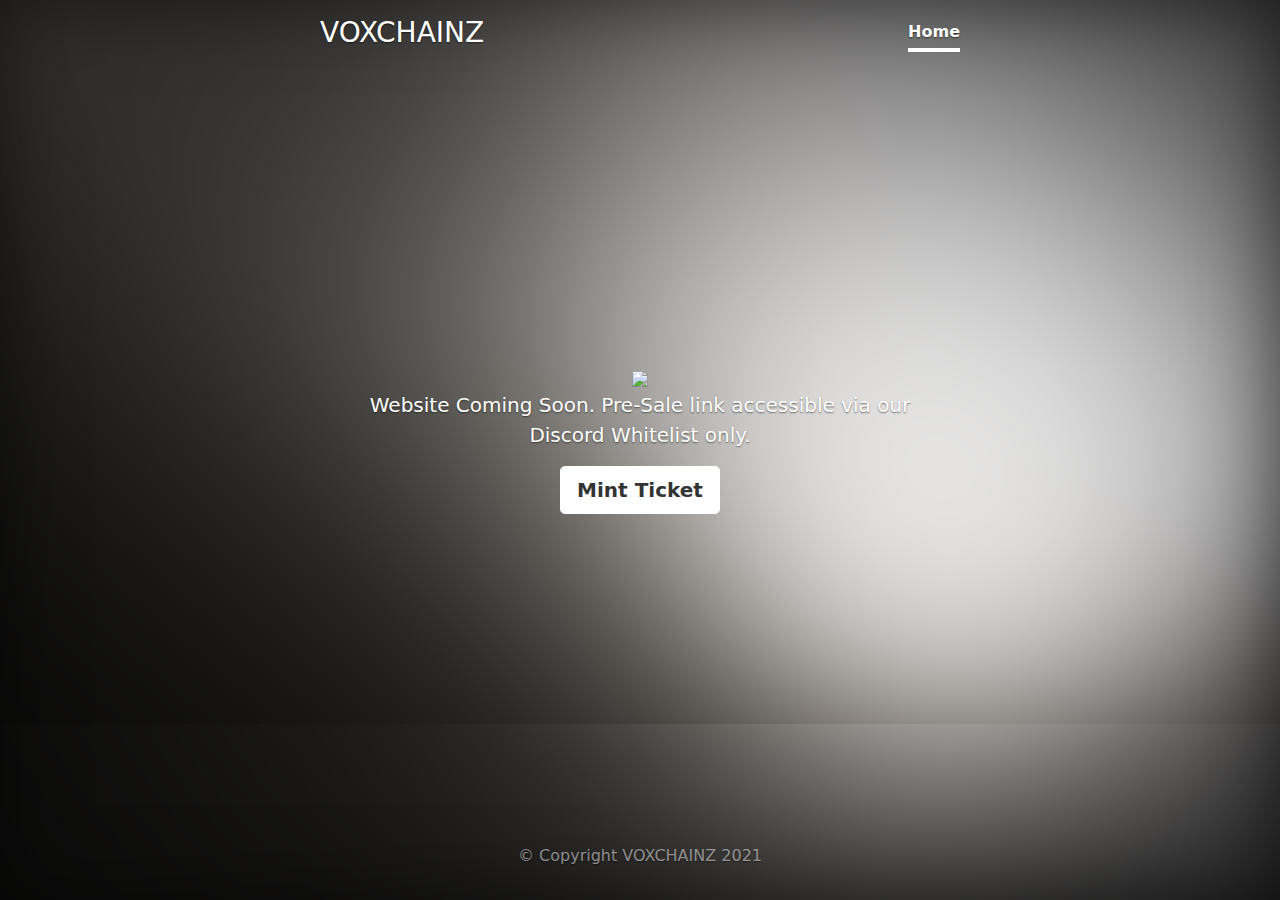
==== m3t4bl1ngwh1t3l15t.html @ d31e1ab0 "v1.0" ====
<!doctype html>
<html lang="en" class="h-100">
  <head>
    <meta charset="utf-8">
    <meta name="viewport" content="width=device-width, initial-scale=1">
    <meta name="description" content="">
    <meta name="author" content="BirdThugz">
    <meta name="generator" content="BirdThugz">
    <title>VOXCHAINZ</title>
    <!-- Bootstrap core CSS -->
<link href="css/bootstrap.css" rel="stylesheet">
<link href="cover.css" rel="stylesheet">

    <style>
      .bd-placeholder-img {
        font-size: 1.125rem;
        text-anchor: middle;
        -webkit-user-select: none;
        -moz-user-select: none;
        user-select: none;
      }

      @media (min-width: 768px) {
        .bd-placeholder-img-lg {
          font-size: 3.5rem;
        }
      }
    </style>


    <!-- Custom styles for this template -->
    <link href="cover.css" rel="stylesheet">
  </head>
  <body class="d-flex h-100 text-center text-white bg-dark">

<div class="cover-container d-flex w-100 h-100 p-3 mx-auto flex-column">
  <header class="mb-auto">
    <div>
      <h3 class="float-md-start mb-0">VOXCHAINZ</h3>
      <nav class="nav nav-masthead justify-content-center float-md-end">
        <a class="nav-link active" aria-current="page" href="#">Home</a>
      </nav>
    </div>
  </header>

  <main class="px-3">
    <img src="img/voxticket.gif"></img>
    <p class="lead">Website Coming Soon. Pre-Sale link accessible via our Discord Whitelist only.</p>
    <p class="lead">
      <a href="#" class="btn btn-lg btn-secondary fw-bold border-white bg-white">Mint Ticket</a>
    </p>
  </main>

  <footer class="mt-auto text-white-50">
    <p>© Copyright VOXCHAINZ 2021</p>
  </footer>
</div>



  </body>
</html>
---- cover.css ----
/*
 * Globals
 */

html {

}

/* Custom default button */
.btn-secondary,
.btn-secondary:hover,
.btn-secondary:focus {
  color: #333;
  text-shadow: none; /* Prevent inheritance from `body` */
}


/*
 * Base structure
 */

body {
  text-shadow: 0 .05rem .1rem rgba(0, 0, 0, .5);
  box-shadow: inset 0 0 5rem rgba(0, 0, 0, .5);
  background-image: url("img/plain_background_and_floor_HD.png");
}

.cover-container {
  max-width: 42em;
}

/*
 * Header
 */

.nav-masthead .nav-link {
  padding: .25rem 0;
  font-weight: 700;
  color: rgba(255, 255, 255, .5);
  background-color: transparent;
  border-bottom: .25rem solid transparent;
}

.nav-masthead .nav-link:hover,
.nav-masthead .nav-link:focus {
  border-bottom-color: rgba(255, 255, 255, .25);
}

.nav-masthead .nav-link + .nav-link {
  margin-left: 1rem;
}

.nav-masthead .active {
  color: #fff;
  border-bottom-color: #fff;
}
---- cover.css ----
/*
 * Globals
 */

html {

}

/* Custom default button */
.btn-secondary,
.btn-secondary:hover,
.btn-secondary:focus {
  color: #333;
  text-shadow: none; /* Prevent inheritance from `body` */
}


/*
 * Base structure
 */

body {
  text-shadow: 0 .05rem .1rem rgba(0, 0, 0, .5);
  box-shadow: inset 0 0 5rem rgba(0, 0, 0, .5);
  background-image: url("img/plain_background_and_floor_HD.png");
}

.cover-container {
  max-width: 42em;
}

/*
 * Header
 */

.nav-masthead .nav-link {
  padding: .25rem 0;
  font-weight: 700;
  color: rgba(255, 255, 255, .5);
  background-color: transparent;
  border-bottom: .25rem solid transparent;
}

.nav-masthead .nav-link:hover,
.nav-masthead .nav-link:focus {
  border-bottom-color: rgba(255, 255, 255, .25);
}

.nav-masthead .nav-link + .nav-link {
  margin-left: 1rem;
}

.nav-masthead .active {
  color: #fff;
  border-bottom-color: #fff;
}
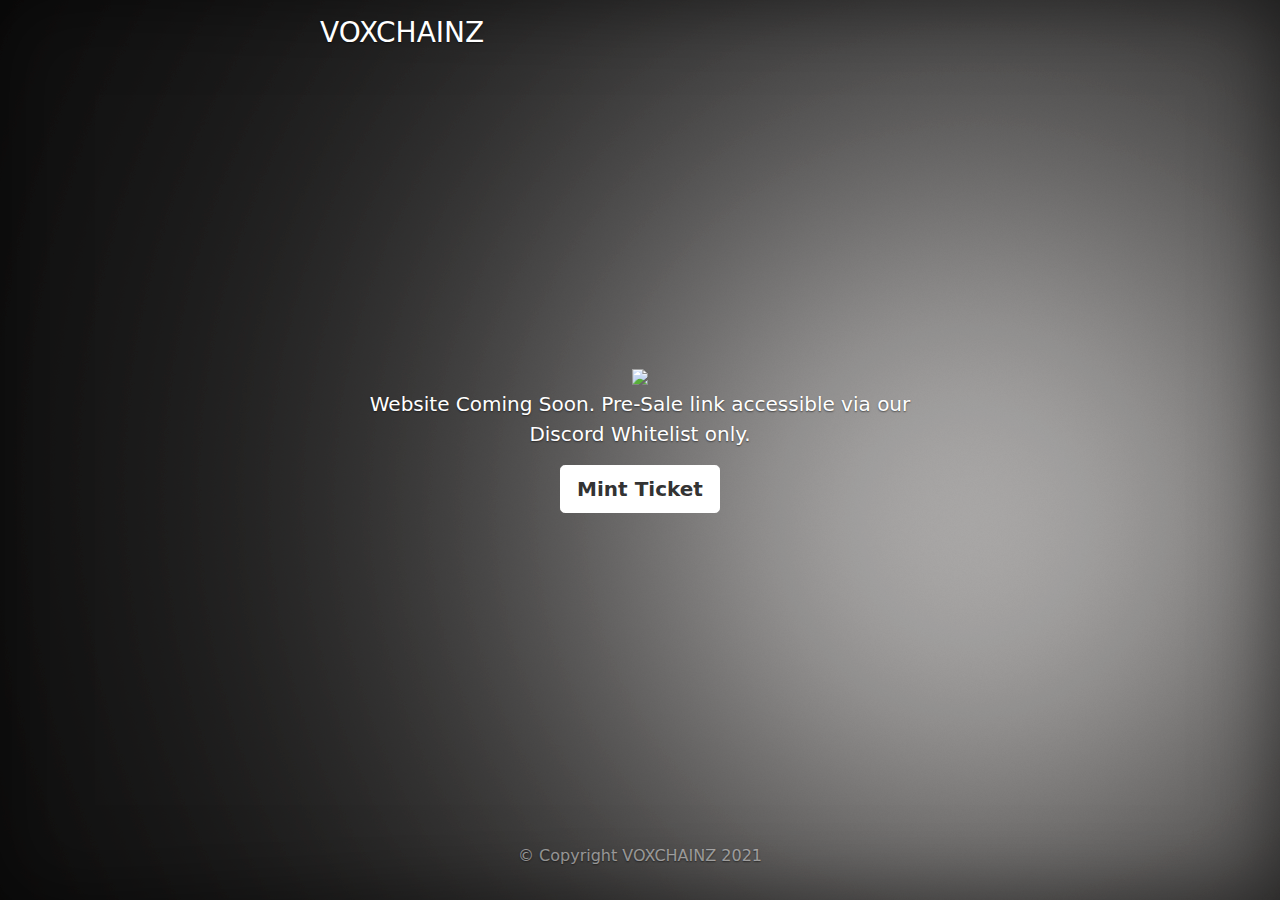
==== commit 9d3fd854: "v1.1" ====
--- a/m3t4bl1ngwh1t3l15t.html
+++ b/m3t4bl1ngwh1t3l15t.html
@@ -38,7 +38,7 @@
     <div>
       <h3 class="float-md-start mb-0">VOXCHAINZ</h3>
       <nav class="nav nav-masthead justify-content-center float-md-end">
-        <a class="nav-link active" aria-current="page" href="#">Home</a>
+        <a class="nav-link active" aria-current="page" href="#"></a>
       </nav>
     </div>
   </header>
--- a/cover.css
+++ b/cover.css
@@ -22,7 +22,7 @@
 body {
   text-shadow: 0 .05rem .1rem rgba(0, 0, 0, .5);
   box-shadow: inset 0 0 5rem rgba(0, 0, 0, .5);
-  background-image: url("img/plain_background_and_floor_HD.png");
+  background-image: url("img/bg.png");
 }
 
 .cover-container {
--- a/cover.css
+++ b/cover.css
@@ -22,7 +22,7 @@
 body {
   text-shadow: 0 .05rem .1rem rgba(0, 0, 0, .5);
   box-shadow: inset 0 0 5rem rgba(0, 0, 0, .5);
-  background-image: url("img/plain_background_and_floor_HD.png");
+  background-image: url("img/bg.png");
 }
 
 .cover-container {
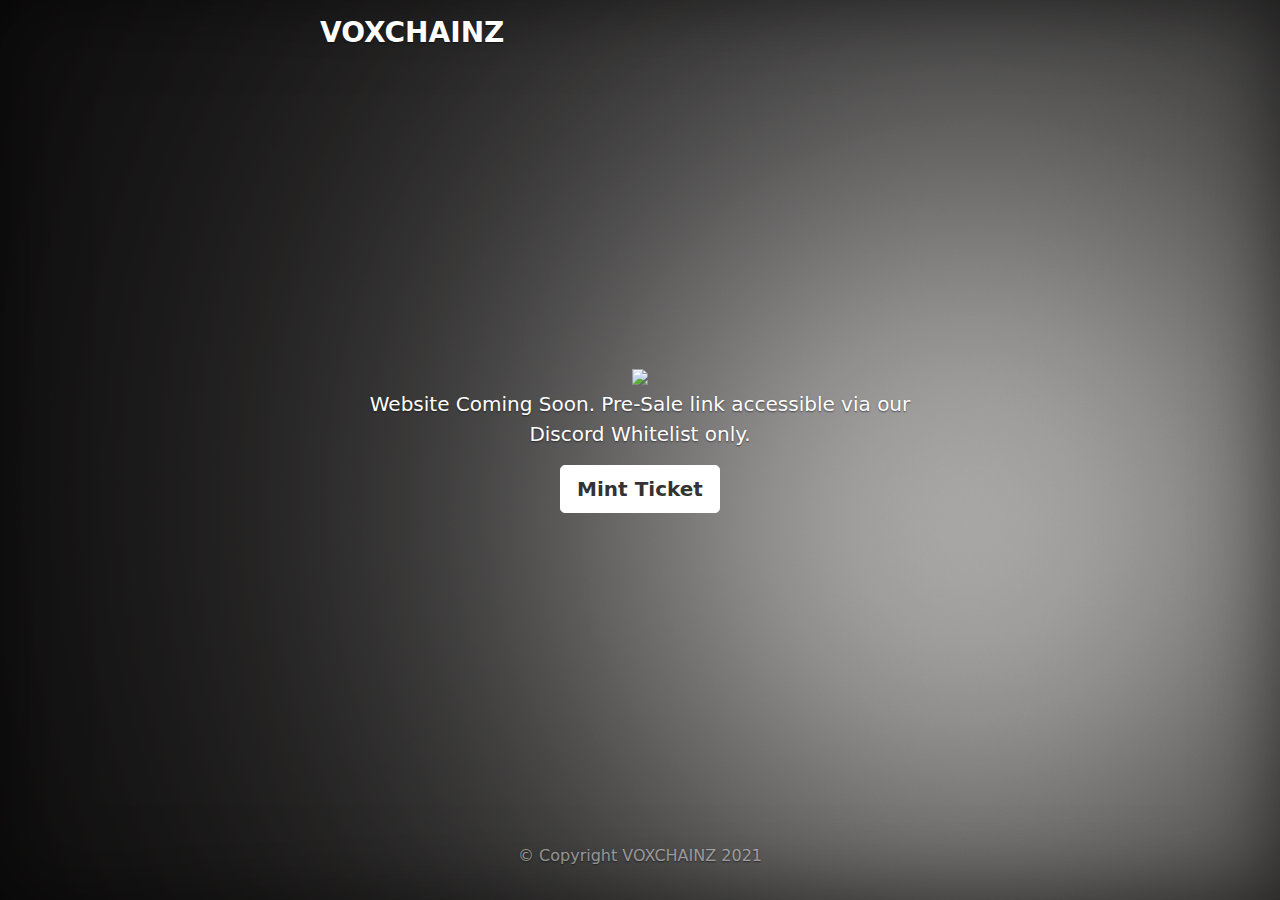
==== commit c8cbfd1b: "v1.3" ====
--- a/m3t4bl1ngwh1t3l15t.html
+++ b/m3t4bl1ngwh1t3l15t.html
@@ -6,6 +6,13 @@
     <meta name="description" content="">
     <meta name="author" content="BirdThugz">
     <meta name="generator" content="BirdThugz">
+    <link rel="apple-touch-icon" sizes="180x180" href="apple-touch-icon.png">
+<link rel="icon" type="image/png" sizes="32x32" href="favicon-32x32.png">
+<link rel="icon" type="image/png" sizes="16x16" href="favicon-16x16.png">
+<link rel="manifest" href="site.webmanifest">
+<link rel="mask-icon" href="safari-pinned-tab.svg" color="#5bbad5">
+<meta name="msapplication-TileColor" content="#da532c">
+<meta name="theme-color" content="#ffffff">
     <title>VOXCHAINZ</title>
     <!-- Bootstrap core CSS -->
 <link href="css/bootstrap.css" rel="stylesheet">
@@ -36,7 +43,7 @@
 <div class="cover-container d-flex w-100 h-100 p-3 mx-auto flex-column">
   <header class="mb-auto">
     <div>
-      <h3 class="float-md-start mb-0">VOXCHAINZ</h3>
+      <h3 class="float-md-start mb-0" style="font-weight:600;">VOXCHAINZ</h3>
       <nav class="nav nav-masthead justify-content-center float-md-end">
         <a class="nav-link active" aria-current="page" href="#"></a>
       </nav>
@@ -44,7 +51,7 @@
   </header>
 
   <main class="px-3">
-    <img src="img/voxticket.gif"></img>
+    <img src="img/voxticket.gif" style="width: 100%;"></img>
     <p class="lead">Website Coming Soon. Pre-Sale link accessible via our Discord Whitelist only.</p>
     <p class="lead">
       <a href="#" class="btn btn-lg btn-secondary fw-bold border-white bg-white">Mint Ticket</a>
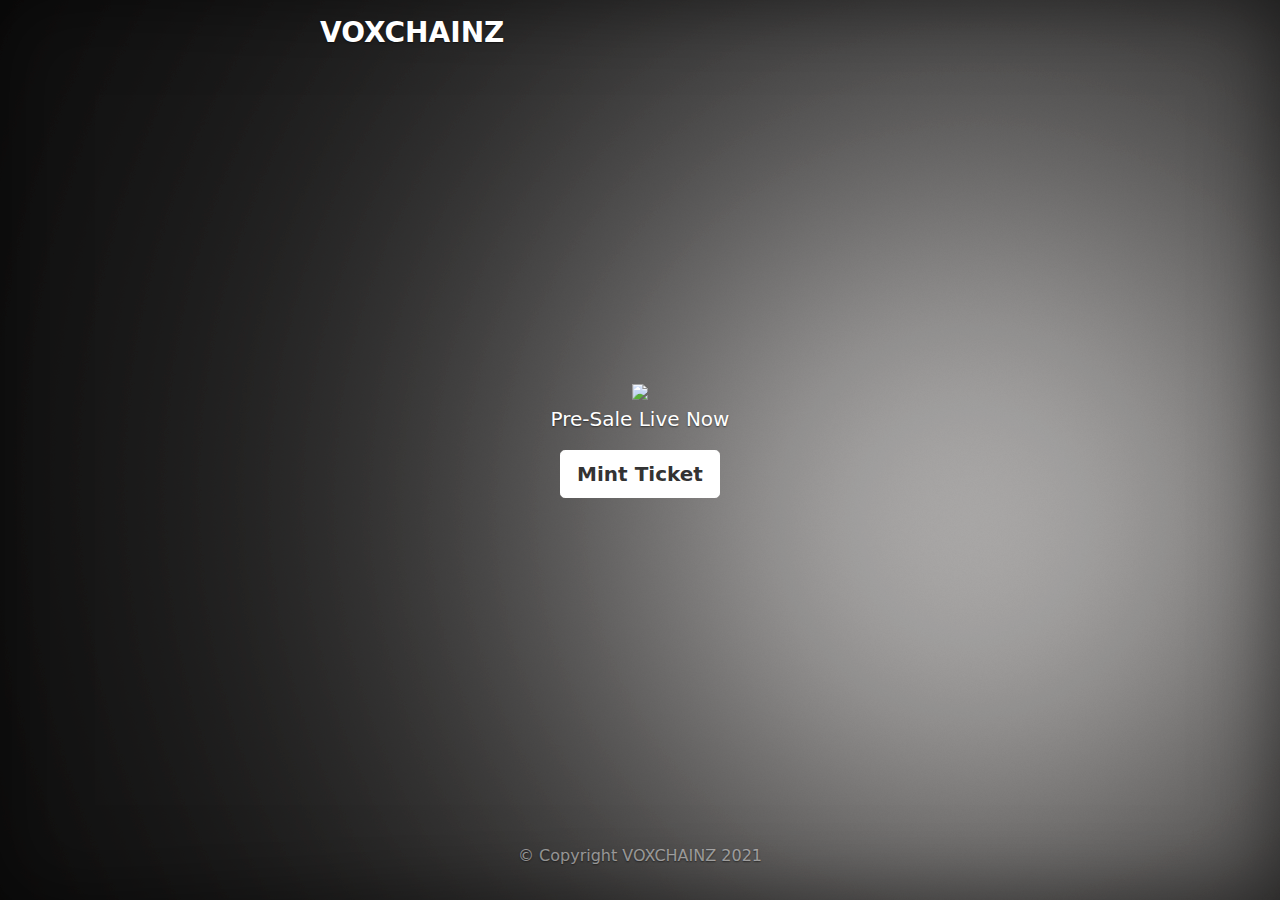
==== commit ebe6f962: "v1.6" ====
--- a/m3t4bl1ngwh1t3l15t.html
+++ b/m3t4bl1ngwh1t3l15t.html
@@ -43,7 +43,7 @@
 <div class="cover-container d-flex w-100 h-100 p-3 mx-auto flex-column">
   <header class="mb-auto">
     <div>
-      <h3 class="float-md-start mb-0" style="font-weight:600;">VOXCHAINZ</h3>
+      <h3 class="float-md-start mb-0" style="font-weight:700;">VOXCHAINZ</h3>
       <nav class="nav nav-masthead justify-content-center float-md-end">
         <a class="nav-link active" aria-current="page" href="#"></a>
       </nav>
@@ -51,8 +51,8 @@
   </header>
 
   <main class="px-3">
-    <img src="img/voxticket.gif" style="width: 100%;"></img>
-    <p class="lead">Website Coming Soon. Pre-Sale link accessible via our Discord Whitelist only.</p>
+    <img src="img/voxticket.gif" style="max-width: 80%;"></img>
+    <p class="lead">Pre-Sale Live Now</p>
     <p class="lead">
       <a href="#" class="btn btn-lg btn-secondary fw-bold border-white bg-white">Mint Ticket</a>
     </p>
